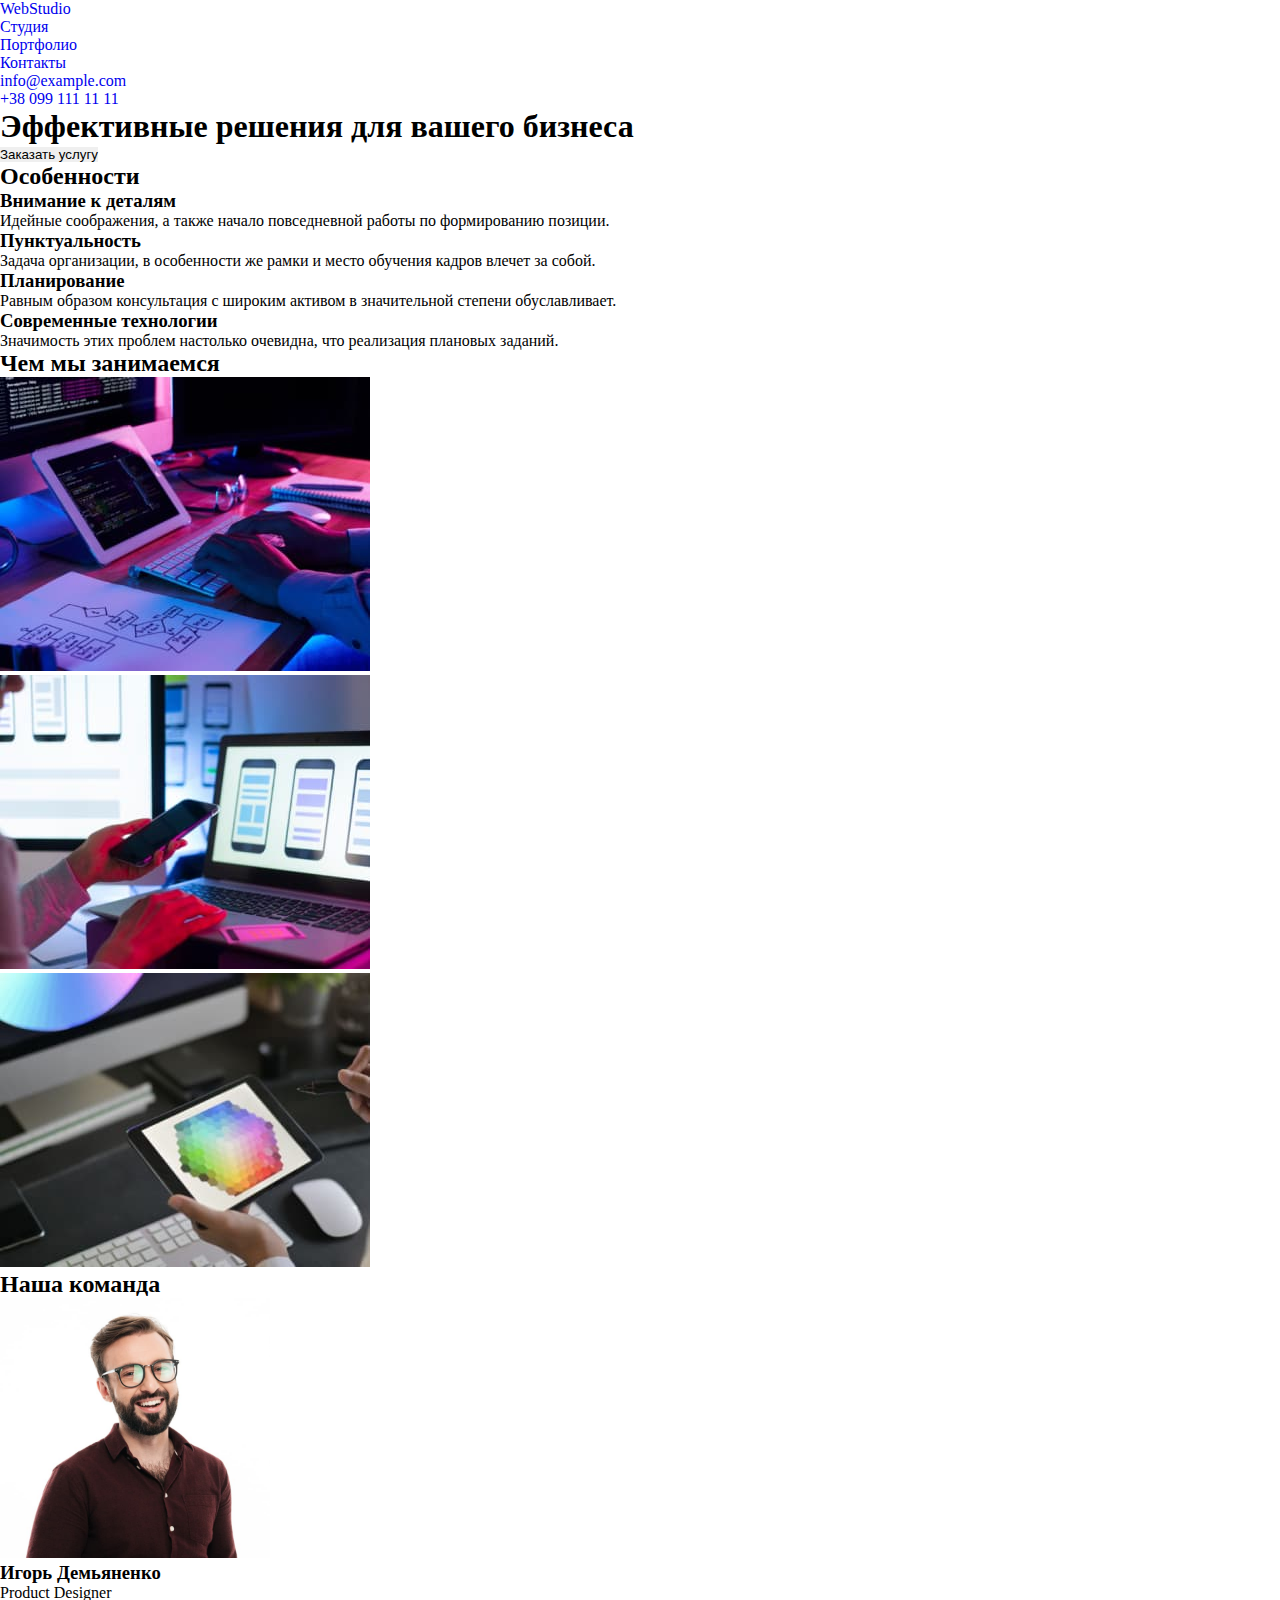
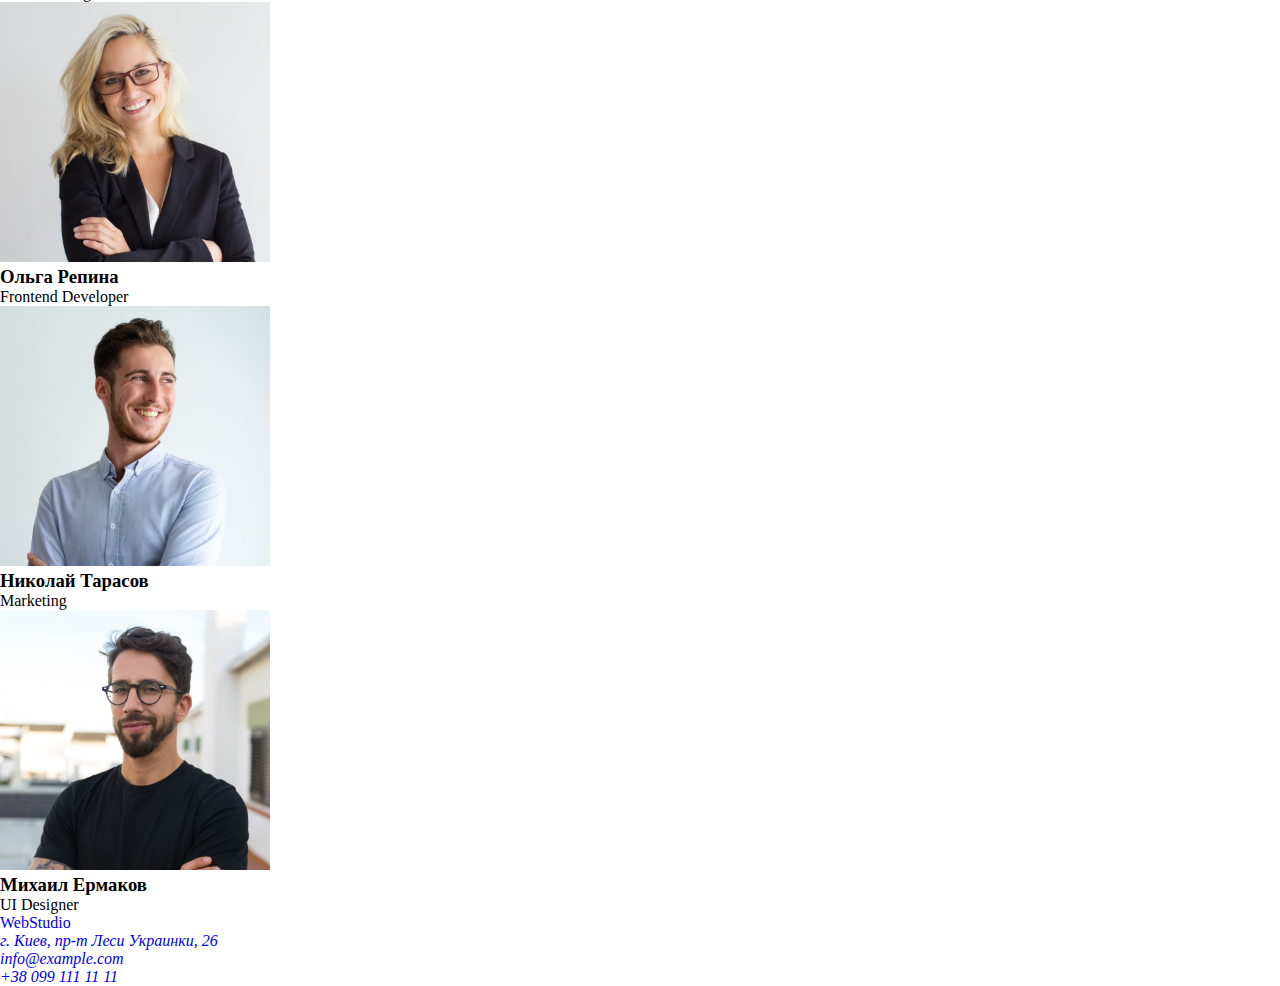
==== index.html @ efaac3ad "Основные компоненты" ====
<!DOCTYPE html>
<html lang="ru">
<head>
    <meta charset="UTF-8">
    <meta http-equiv="X-UA-Compatible" content="IE=edge">
    <meta name="viewport" content="width=device-width, initial-scale=1.0">
    <title>Студия</title>
    <link rel="stylesheet" href="./css/reset.css">
    <link rel="stylesheet" href="./css/style.css">
</head>
<body>
    <header>
    
    <div class="container">
    <nav>
        <a href="./index.html" class="logo"><span lang="en">Web</span><span lang="en">Studio</span></a>
        <ul>
            <li><a href="./index.html">Студия</a></li>
            <li><a href="./portfolio.html">Портфолио</a></li>
            <li><a href="#">Контакты</a></li>
        </ul>
    </nav>
    <ul>
        <li><a href="mailto:info@example.com">info@example.com</a></li>
        <li><a href="tel:+380991111111">+38 099 111 11 11</a></li>
    </ul>
    </div>
    </header>
    <main>
        <section>
            <h1>Эффективные решения для вашего бизнеса</h1> 
            <button type="button">Заказать услугу</button>
        </section>
        <section>
            <h2 class="hidden-title">Особенности</h2>
            <div class="container">
                <ul>
                    <li>
                        <h3>Внимание к деталям</h3>
                        <p>Идейные соображения, а также начало повседневной работы по формированию позиции.</p>
                    </li>
                    <li>
                        <h3>Пунктуальность</h3>
                        <p>Задача организации, в особенности же рамки и место обучения кадров влечет за собой.</p>
                    </li>
                    <li>
                        <h3>Планирование</h3>
                        <p>Равным образом консультация с широким активом в значительной степени обуславливает.</p>
                    </li>
                    <li>
                        <h3>Современные технологии</h3>
                        <p>Значимость этих проблем настолько очевидна, что реализация плановых заданий.</p>
                    </li>
                </ul>
            </div>
        </section>
        <section>
            <h2>Чем мы занимаемся</h2>
            <div class="container">
                <ul>
                    <li><img src="./images/we-doing1.jpg" alt="для компьютера" width="370" height="294" /></li>
                    <li><img src="./images/we-doing2.jpg" alt="для телефона" width="370" height="294" /></li>
                    <li><img src="./images/we-doing3.jpg" alt="для планшета" width="370" height="294" /></li>
                </ul>
            </div>
        </section>
        <section>
            <h2>Наша команда</h2>
        <div class="container">
            <ul>
                <li>
                    <img src="./images/demianenco.jpg" 
                    alt="Игорь Демьяненко"
                    width="270"
                    height="260"/>
                    <div class="info">
                        <h3>Игорь Демьяненко</h3>
                        <p lang="en">Product Designer</p>
                    </div>
                </li>
                <li>
                    <img src="./images/repina.jpg" 
                    alt="Ольга Репина"
                    width="270"
                    height="260"/>
                    <div class="info">
                        <h3>Ольга Репина</h3>
                        <p lang="en">Frontend Developer</p>
                    </div>
                </li>
                <li>
                    <img src="./images/tarasov.jpg" 
                    alt="Николай Тарасов"
                    width="270"
                    height="260"/>
                    <div class="info">
                        <h3>Николай Тарасов</h3>
                        <p lang="en">Marketing</p>
                    </div>
                </li>
                <li>
                    <img src="./images/ermacov.jpg"
                    alt="Михаил Ермаков"
                    width="270"
                    height="260"/>
                    <div class="info">
                        <h3>Михаил Ермаков</h3>
                        <p lang="en">UI Designer</p>
                    </div>
                </li>
            </ul>
        </div>
        </section>
    </main>
    <footer>
        <div class="container">
            <div>
                <a href="./index.html" class="logo"><span lang="en">Web</span><span lang="en">Studio</span></a>
                <address>
                    <ul>
                        <li><a href="https://goo.gl/maps/fVDd6QRFx6XTmZn19" 
                            target="_blank"
                            rel="noopener noreferer">
                            г. Киев, пр-т Леси Украинки, 26</a></li>
                        <li><a href="mailto:info@example.com">info@example.com</a></li>
                        <li><a href="tel:+380991111111">+38 099 111 11 11</a></li>
                    </ul>
                </address>
            </div>
        </div>
    </footer>
</body>
</html>
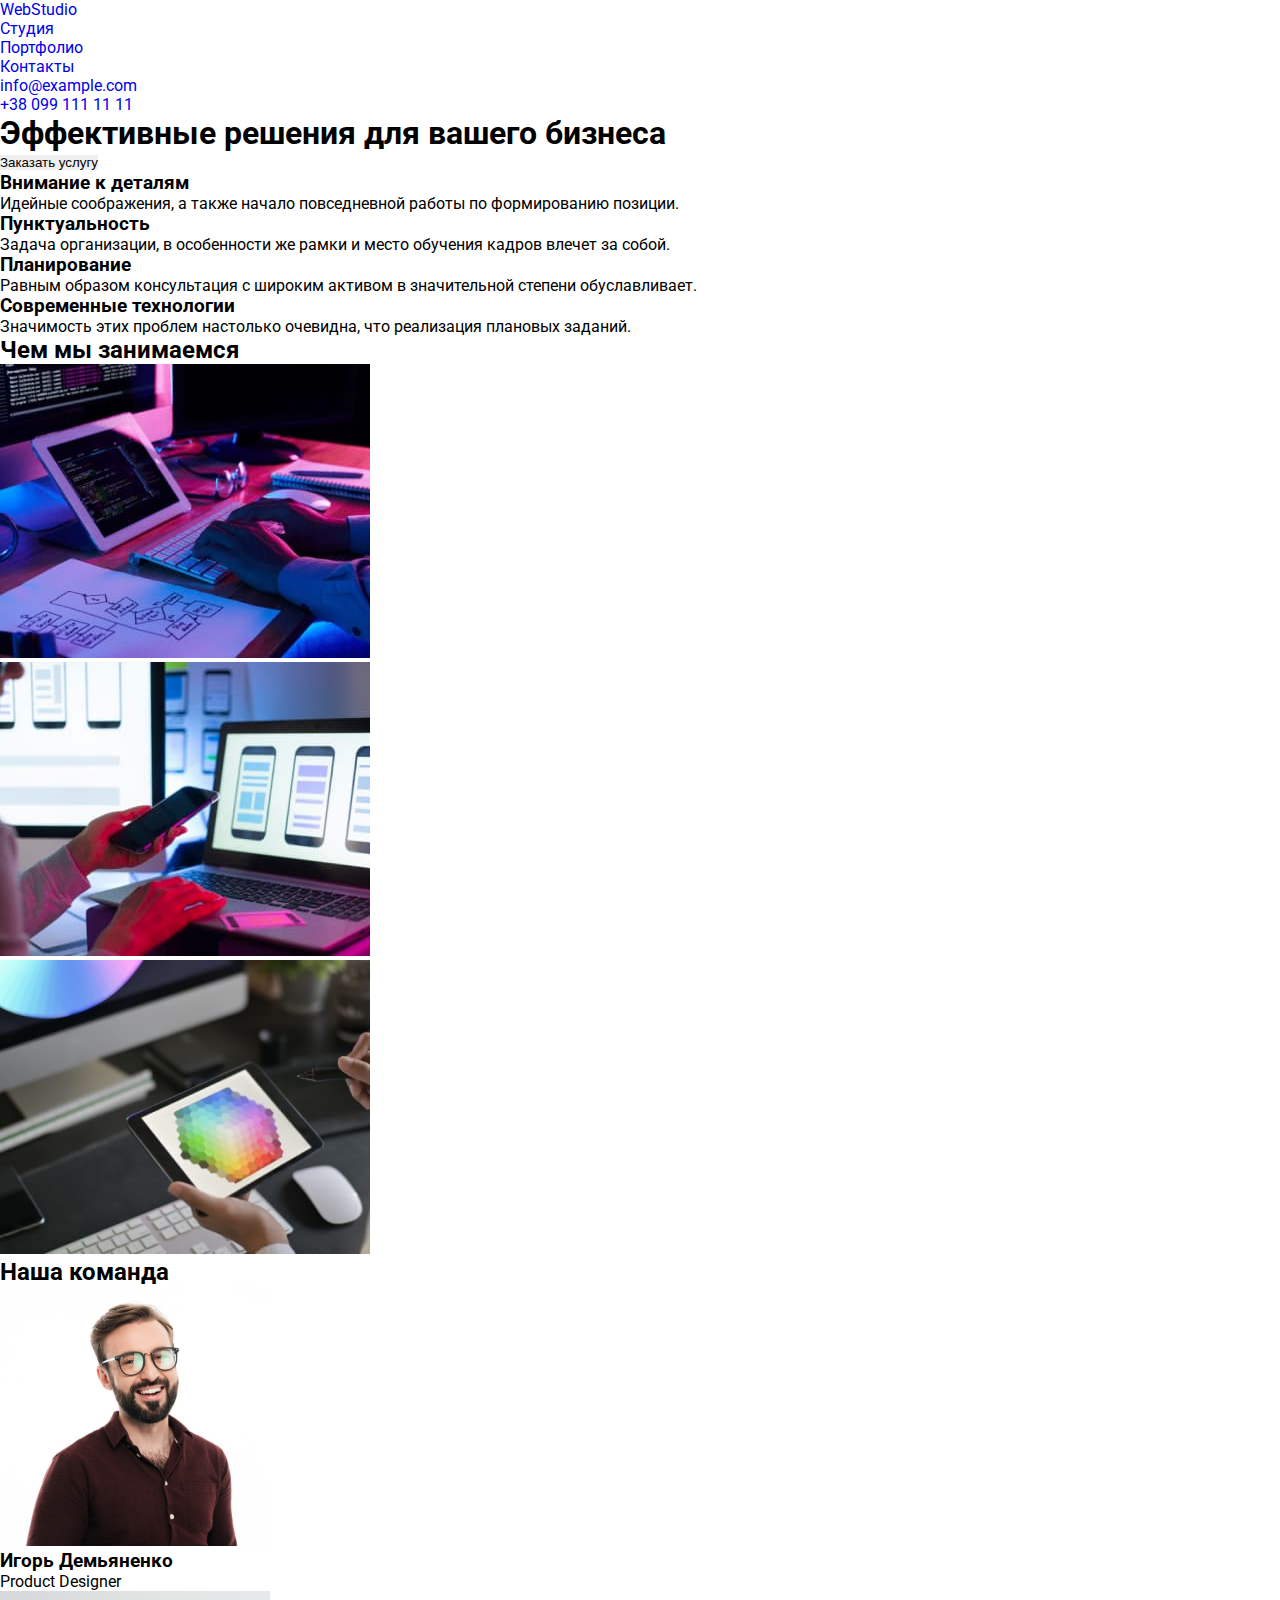
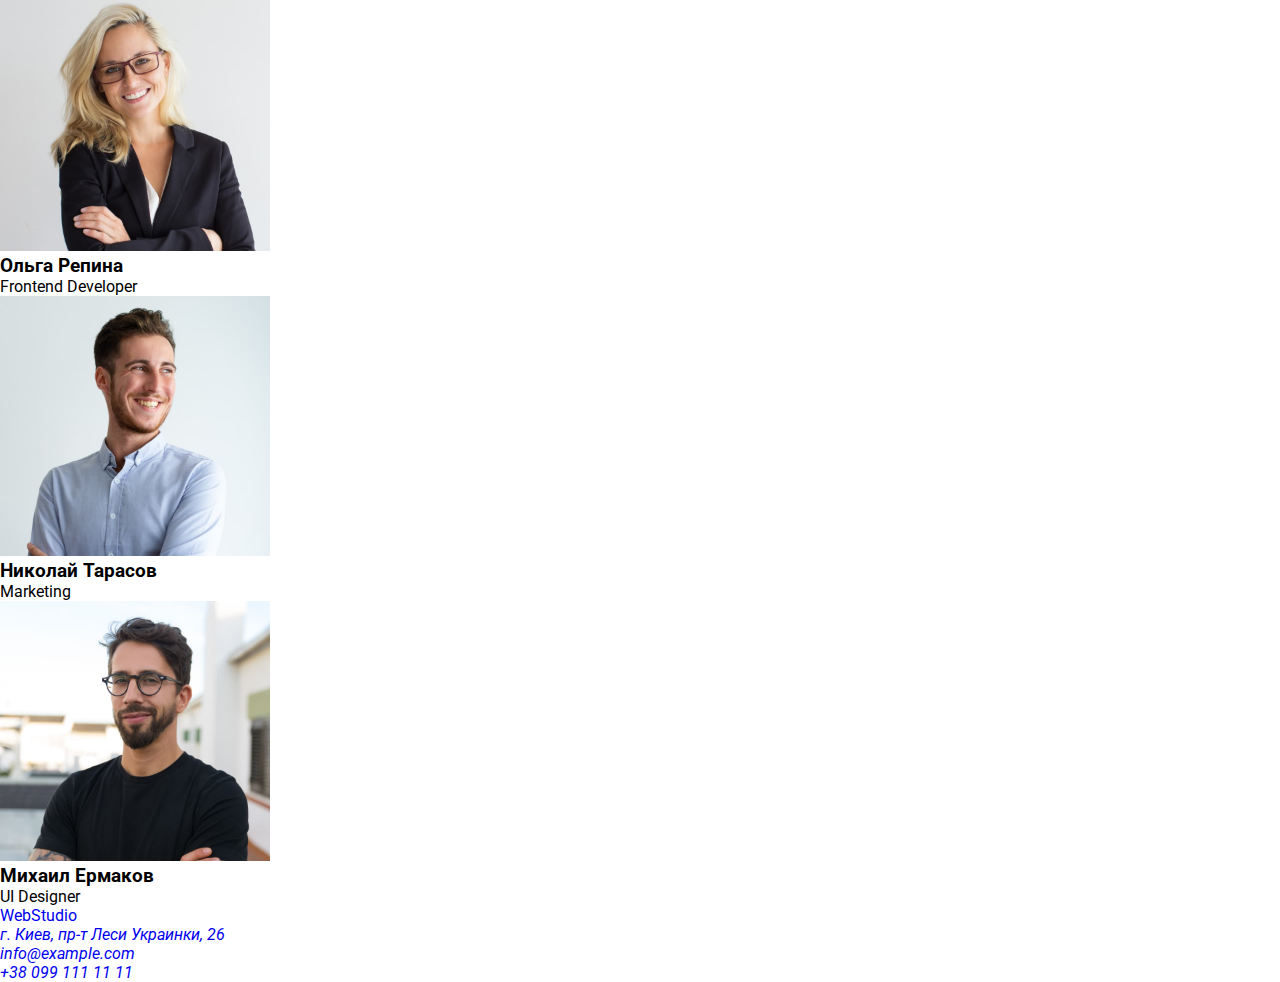
==== commit 56914cc8: "добавил стиль шрифта" ====
--- a/index.html
+++ b/index.html
@@ -5,12 +5,14 @@
     <meta http-equiv="X-UA-Compatible" content="IE=edge">
     <meta name="viewport" content="width=device-width, initial-scale=1.0">
     <title>Студия</title>
+    <link rel="preconnect" href="https://fonts.googleapis.com">
+    <link rel="preconnect" href="https://fonts.gstatic.com" crossorigin>
+    <link href="https://fonts.googleapis.com/css2?family=Raleway:wght@700&family=Roboto:wght@400;500;700;900&display=swap" rel="stylesheet">
+    <link rel="stylesheet" href="./css/styles.css">
     <link rel="stylesheet" href="./css/reset.css">
-    <link rel="stylesheet" href="./css/style.css">
 </head>
 <body>
     <header>
-    
     <div class="container">
     <nav>
         <a href="./index.html" class="logo"><span lang="en">Web</span><span lang="en">Studio</span></a>
--- a/css/styles.css
+++ b/css/styles.css
@@ -0,0 +1,19 @@
+body {
+  font-family: 'Raleway', sans-serif;
+  font-family: 'Roboto', sans-serif;
+}
+.hidden-title {
+  width: 1px;
+  height: 1px;
+  overflow: hidden;
+  padding: 0;
+}
+.container {
+  width: 1200px;
+}
+.list {
+  list-style: none;
+}
+.link {
+  text-decoration: none;
+}
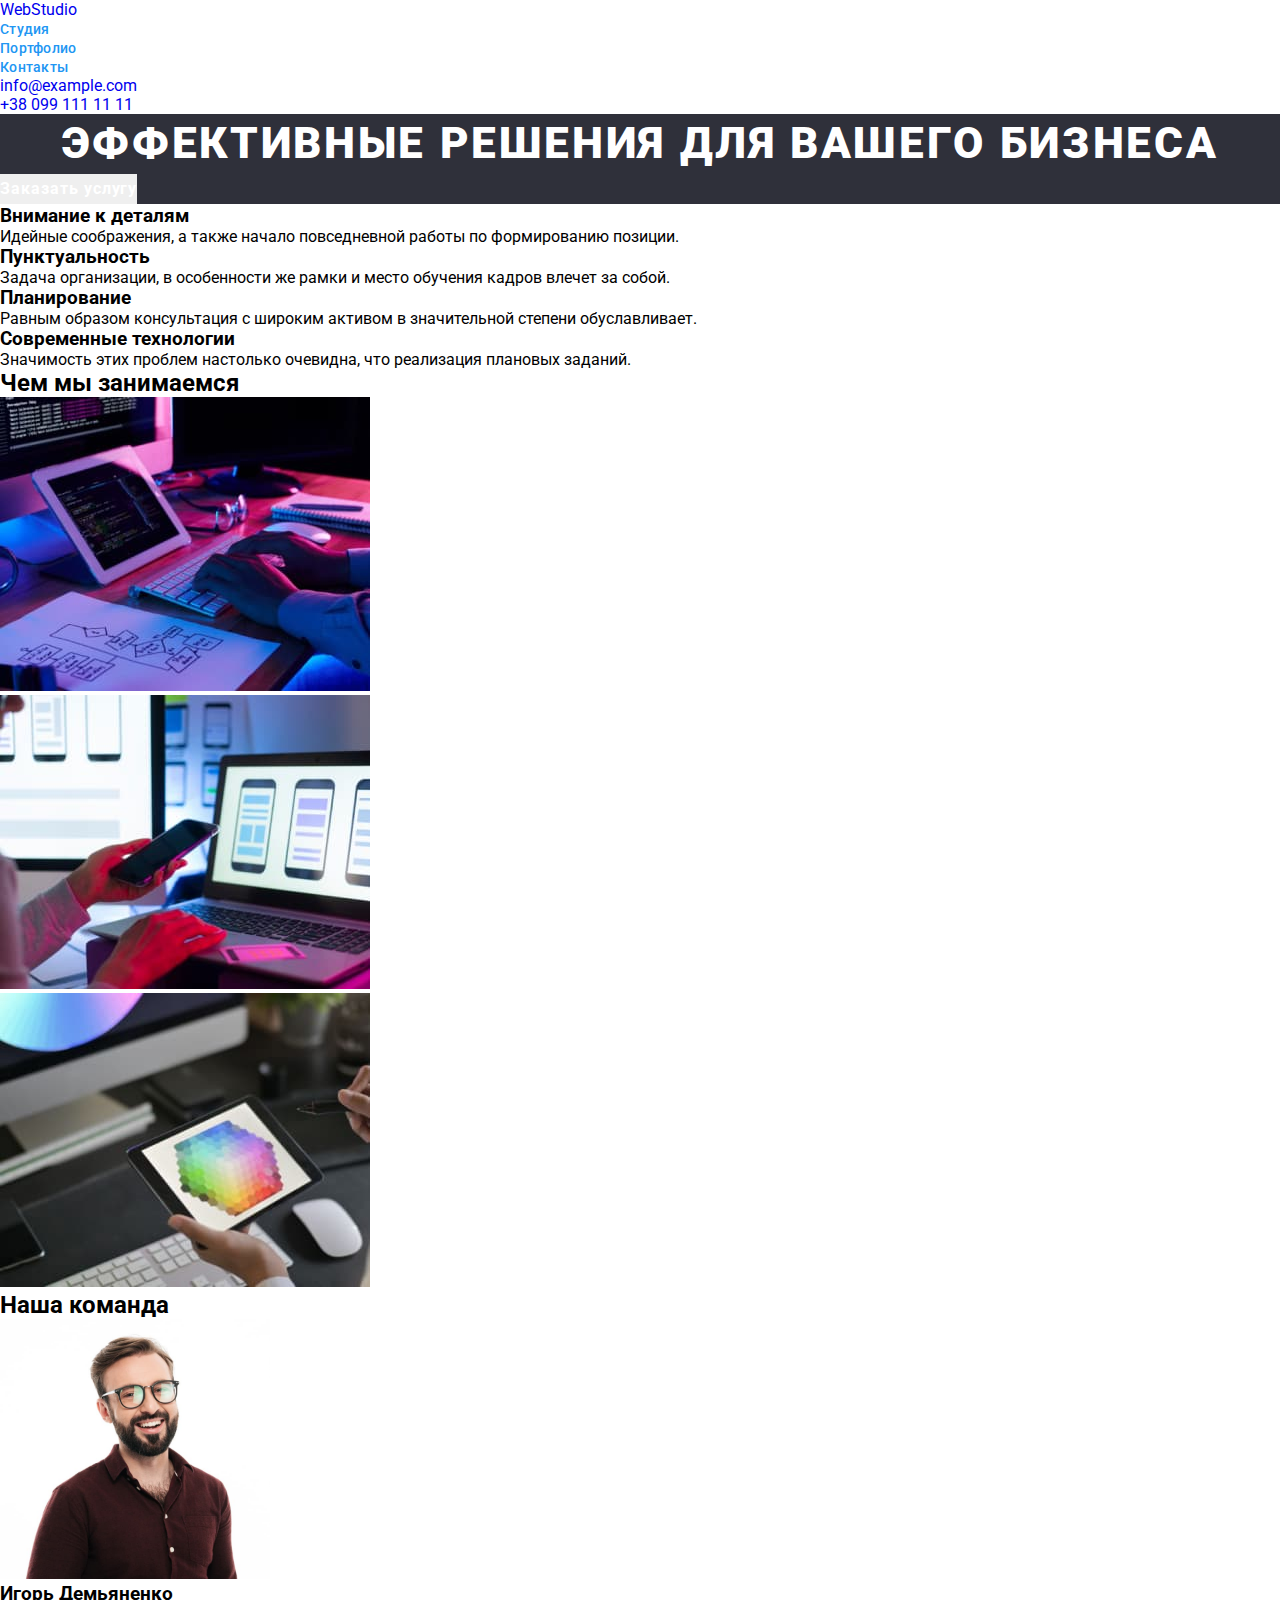
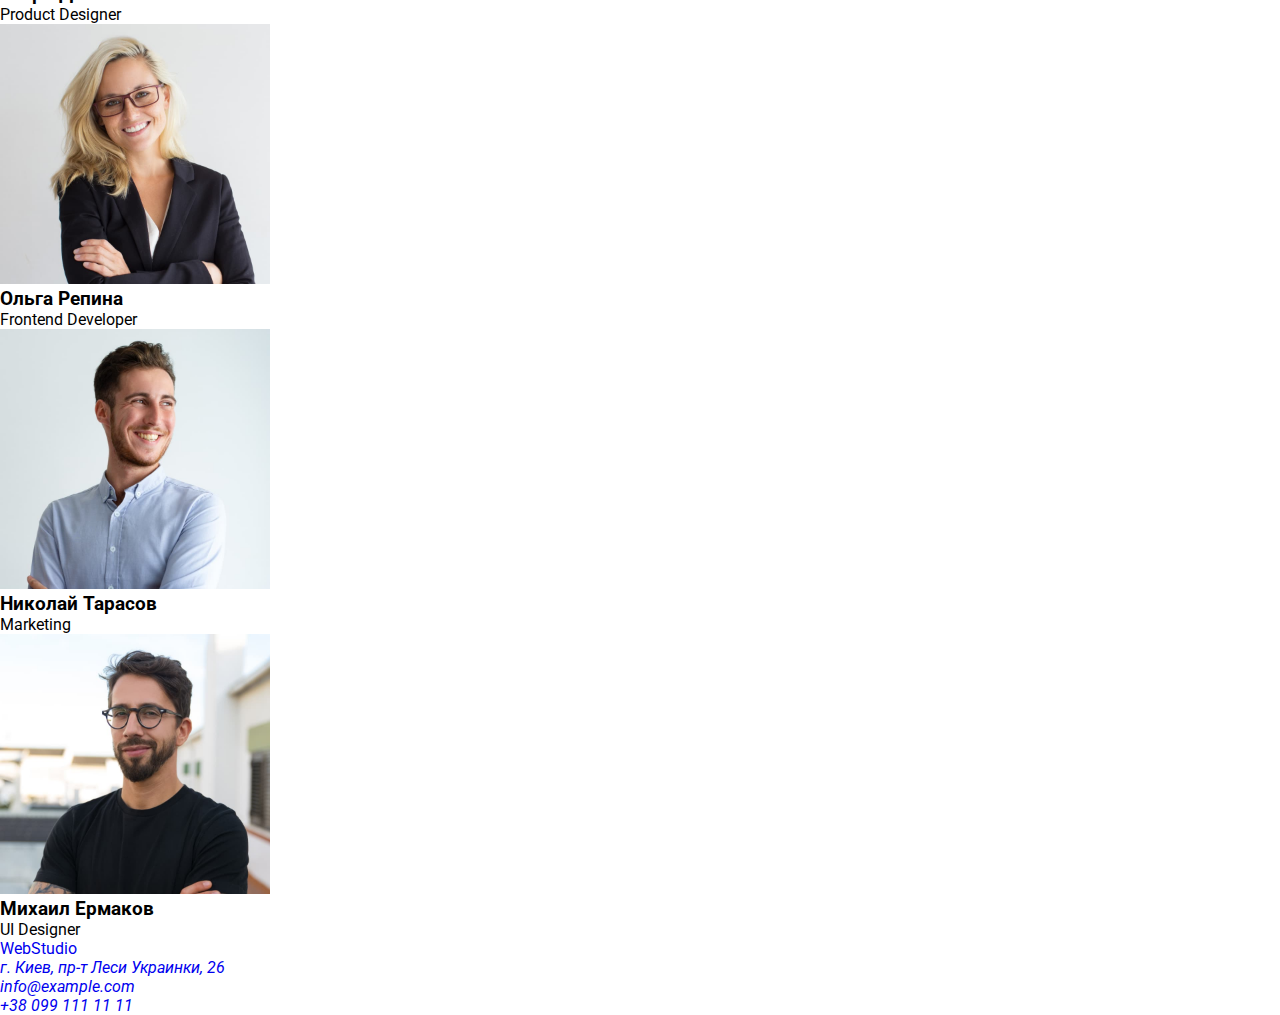
==== commit 5a67f960: "добавляет классы" ====
--- a/index.html
+++ b/index.html
@@ -12,65 +12,66 @@
     <link rel="stylesheet" href="./css/reset.css">
 </head>
 <body>
-    <header>
+    <header class="header">
     <div class="container">
-    <nav>
-        <a href="./index.html" class="logo"><span lang="en">Web</span><span lang="en">Studio</span></a>
-        <ul>
-            <li><a href="./index.html">Студия</a></li>
-            <li><a href="./portfolio.html">Портфолио</a></li>
-            <li><a href="#">Контакты</a></li>
+    <nav class="header-nav">
+        <a class="link header-logo" href="./index.html"><span lang="en">Web</span><span lang="en">Studio</span></a>
+        <ul class="list header-list">
+            <li class="header-item"><a class="link header-link" href="./index.html">Студия</a></li>
+            <li class="header-item"><a class="link header-link" href="./portfolio.html">Портфолио</a></li>
+            <li class="header-item"><a class="link header-link" href="#">Контакты</a></li>
         </ul>
-    </nav>
-    <ul>
-        <li><a href="mailto:info@example.com">info@example.com</a></li>
-        <li><a href="tel:+380991111111">+38 099 111 11 11</a></li>
+    </nav> 
+    <ul class="list">
+        <li class="header-item"><a class="link header-mail" href="mailto:info@example.com">info@example.com</a></li>
+        <li class="header-item"><a class="link header-tel" href="tel:+380991111111">+38 099 111 11 11</a></li>
     </ul>
     </div>
     </header>
-    <main>
-        <section>
-            <h1>Эффективные решения для вашего бизнеса</h1> 
-            <button type="button">Заказать услугу</button>
+    <main class="main">
+        <section class="hero">
+            <h1 class="hero-title">Эффективные решения для вашего бизнеса</h1> 
+            <button type="button" class="hero-btn">Заказать услугу</button>
         </section>
-        <section>
-            <h2 class="hidden-title">Особенности</h2>
+        <section class="main-section-one">
             <div class="container">
-                <ul>
-                    <li>
-                        <h3>Внимание к деталям</h3>
-                        <p>Идейные соображения, а также начало повседневной работы по формированию позиции.</p>
+                <h2 class="hidden-title">Особенности</h2>
+                <ul class="list main-list">
+                    <li class="main-item">
+                        <h3 class="main-title">Внимание к деталям</h3>
+                        <p class="main-title-about">Идейные соображения, а также начало повседневной работы по формированию позиции.</p>
                     </li>
-                    <li>
-                        <h3>Пунктуальность</h3>
-                        <p>Задача организации, в особенности же рамки и место обучения кадров влечет за собой.</p>
+                    <li class="main-item">
+                        <h3 class="main-title">Пунктуальность</h3>
+                        <p class="main-title-about">Задача организации, в особенности же рамки и место обучения кадров влечет за собой.</p>
                     </li>
-                    <li>
-                        <h3>Планирование</h3>
-                        <p>Равным образом консультация с широким активом в значительной степени обуславливает.</p>
+                    <li class="main-item">
+                        <h3 class="main-title">Планирование</h3>
+                        <p class="main-title-about">Равным образом консультация с широким активом в значительной степени обуславливает.</p>
                     </li>
-                    <li>
-                        <h3>Современные технологии</h3>
-                        <p>Значимость этих проблем настолько очевидна, что реализация плановых заданий.</p>
+                    <li class="main-item">
+                        <h3 class="main-title">Современные технологии</h3>
+                        <p class="main-title-about">Значимость этих проблем настолько очевидна, что реализация плановых заданий.</p>
                     </li>
                 </ul>
             </div>
         </section>
-        <section>
+        <section class="main-section-two">
+            <div class="container">
             <h2>Чем мы занимаемся</h2>
-            <div class="container">
-                <ul>
-                    <li><img src="./images/we-doing1.jpg" alt="для компьютера" width="370" height="294" /></li>
-                    <li><img src="./images/we-doing2.jpg" alt="для телефона" width="370" height="294" /></li>
-                    <li><img src="./images/we-doing3.jpg" alt="для планшета" width="370" height="294" /></li>
+                <ul class="list">
+                    <li class="main-item-two"><img src="./images/we-doing1.jpg" alt="для компьютера" width="370" height="294" /></li>
+                    <li class="main-item-two"><img src="./images/we-doing2.jpg" alt="для телефона" width="370" height="294" /></li>
+                    <li class="main-item-two"><img src="./images/we-doing3.jpg" alt="для планшета" width="370" height="294" /></li>
                 </ul>
             </div>
         </section>
-        <section>
-            <h2>Наша команда</h2>
-        <div class="container">
-            <ul>
-                <li>
+        
+        <section id="team" class="main-section-team">
+            <div class="container">
+            <h2 class="main-taem">Наша команда</h2>
+            <ul class="list">
+                <li class="main-team-item">
                     <img src="./images/demianenco.jpg" 
                     alt="Игорь Демьяненко"
                     width="270"
@@ -80,7 +81,7 @@
                         <p lang="en">Product Designer</p>
                     </div>
                 </li>
-                <li>
+                <li class="main-team-item">
                     <img src="./images/repina.jpg" 
                     alt="Ольга Репина"
                     width="270"
@@ -90,7 +91,7 @@
                         <p lang="en">Frontend Developer</p>
                     </div>
                 </li>
-                <li>
+                <li class="main-team-item">
                     <img src="./images/tarasov.jpg" 
                     alt="Николай Тарасов"
                     width="270"
@@ -100,7 +101,7 @@
                         <p lang="en">Marketing</p>
                     </div>
                 </li>
-                <li>
+                <li class="main-team-item">
                     <img src="./images/ermacov.jpg"
                     alt="Михаил Ермаков"
                     width="270"
@@ -114,22 +115,20 @@
         </div>
         </section>
     </main>
-    <footer>
-        <div class="container">
-            <div>
-                <a href="./index.html" class="logo"><span lang="en">Web</span><span lang="en">Studio</span></a>
-                <address>
-                    <ul>
-                        <li><a href="https://goo.gl/maps/fVDd6QRFx6XTmZn19" 
-                            target="_blank"
-                            rel="noopener noreferer">
-                            г. Киев, пр-т Леси Украинки, 26</a></li>
-                        <li><a href="mailto:info@example.com">info@example.com</a></li>
-                        <li><a href="tel:+380991111111">+38 099 111 11 11</a></li>
-                    </ul>
-                </address>
-            </div>
-        </div>
+    <footer class="footer">
+    <div class="container">
+            <a class="link footer-link" href="./index.html" class="logo "><span lang="en">Web</span><span lang="en">Studio</span></a>
+            <address>
+                <ul class="list">
+                    <li class="footer-item"><a class="link footer-link" href="https://goo.gl/maps/fVDd6QRFx6XTmZn19" 
+                        target="_blank"
+                        rel="noopener noreferer">
+                        г. Киев, пр-т Леси Украинки, 26</a></li>
+                    <li class="footer-item"><a class="link footer-link" href="mailto:info@example.com">info@example.com</a></li>
+                    <li class="footer-item"><a class="link footer-link" href="tel:+380991111111">+38 099 111 11 11</a></li>
+                </ul>
+            </address>
+    </div>
     </footer>
 </body>
 </html>--- a/css/styles.css
+++ b/css/styles.css
@@ -1,6 +1,9 @@
+:root {
+  --header-color: #ffffff;
+  --accent-color: #2196f3;
+}
 body {
-  font-family: 'Raleway', sans-serif;
-  font-family: 'Roboto', sans-serif;
+  font-family: Roboto, sans-serif;
 }
 .hidden-title {
   width: 1px;
@@ -17,3 +20,44 @@
 .link {
   text-decoration: none;
 }
+
+/* -----header----- */
+.header-link {
+  font-weight: 500;
+  font-size: 14px;
+  line-height: 1.14;
+  letter-spacing: 0.02em;
+  color: #2196f3;
+}
+.header-link:hover,
+.header-link:focus {
+  color: var(--accent-color);
+}
+
+/* -----main------ */
+.hero {
+  background: #2f303a;
+}
+.hero-title {
+  font-family: Roboto, sans-serif;
+  font-weight: 900;
+  font-size: 44px;
+  line-height: 1.36;
+  text-align: center;
+  letter-spacing: 0.06em;
+  text-transform: uppercase;
+  color: #ffffff;
+}
+.hero-btn {
+  font-family: inherit;
+  font-style: 400;
+  font-weight: 700;
+  font-size: 16px;
+  line-height: 1.87;
+  display: flex;
+  align-items: center;
+  text-align: center;
+  letter-spacing: 0.06em;
+  color: #ffffff;
+}
+/* -----footer------ */
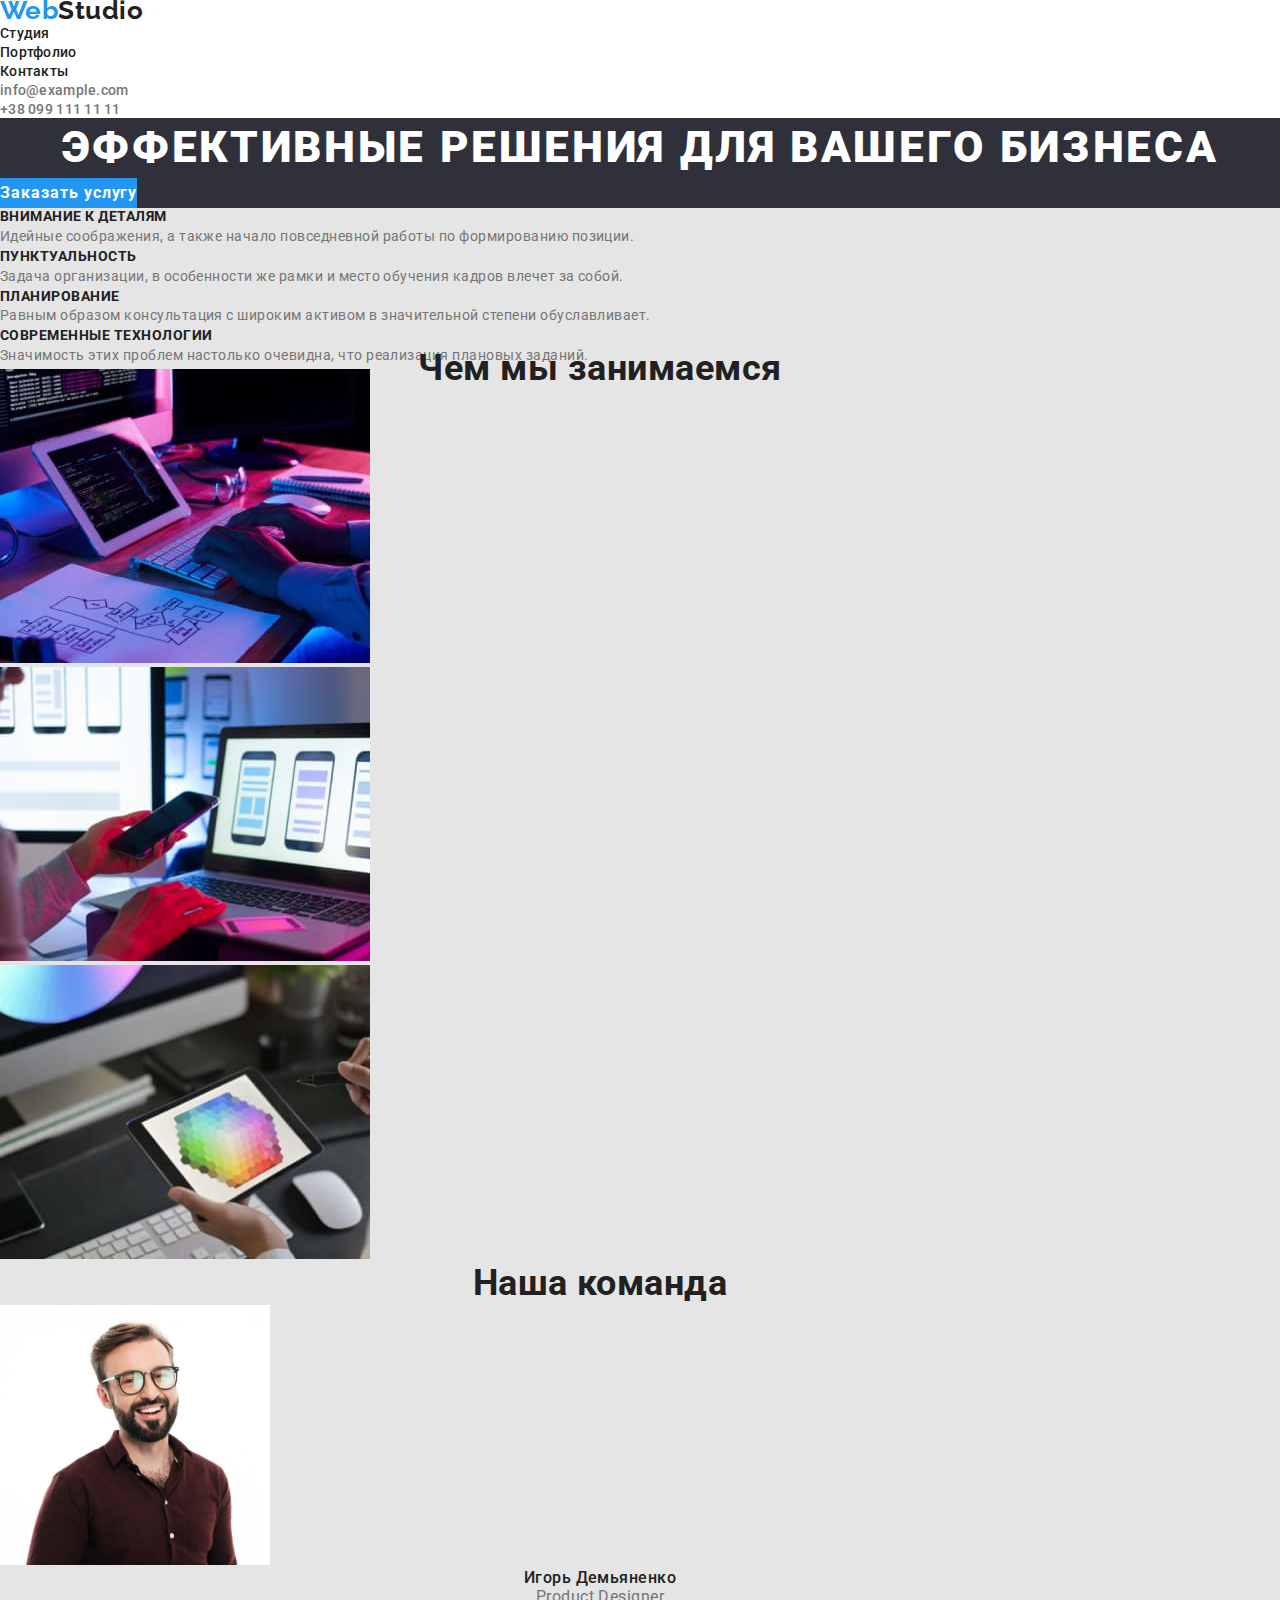
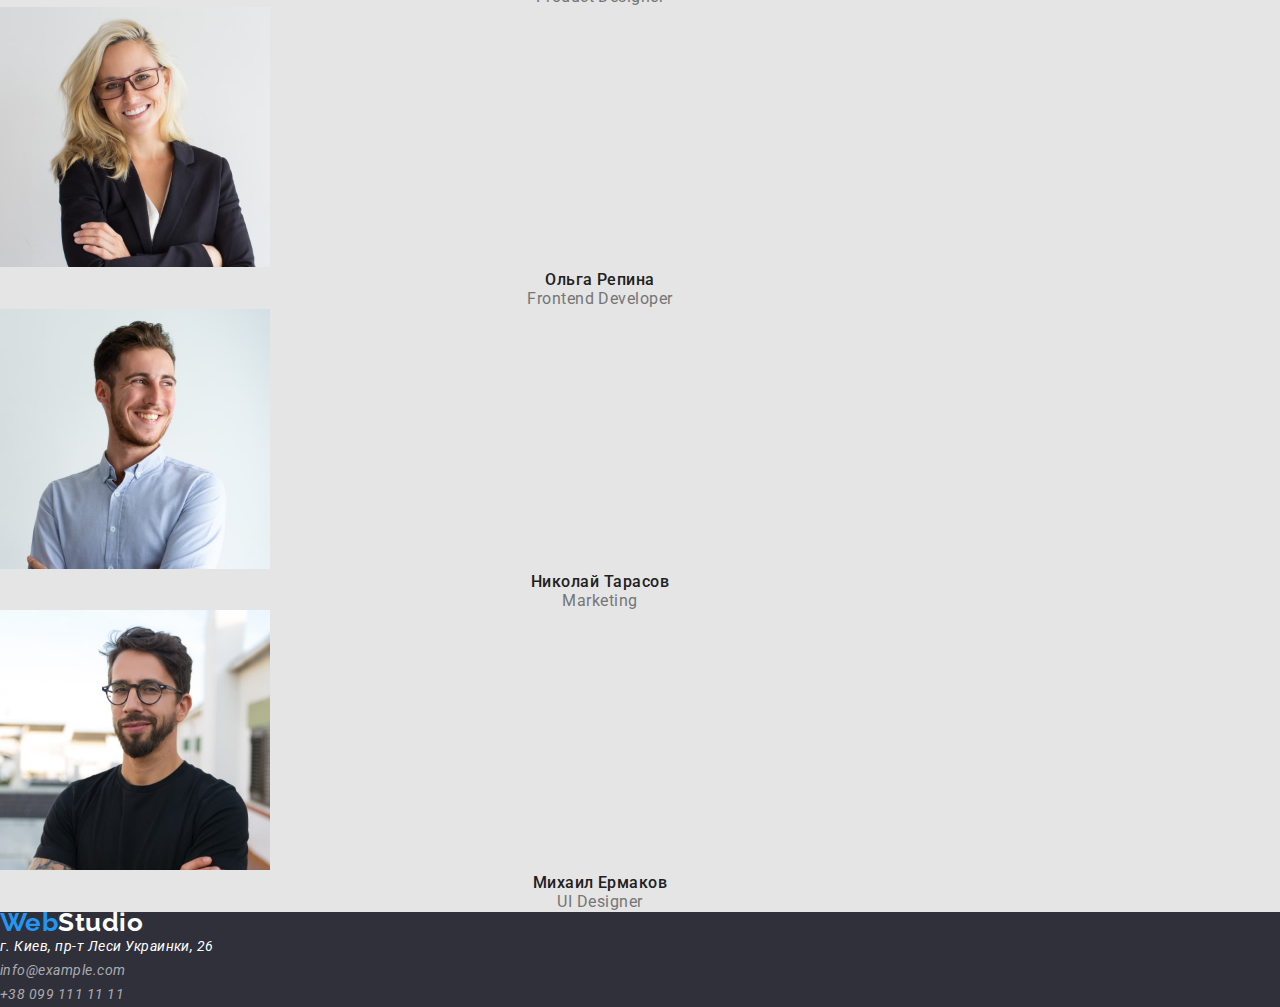
==== commit 87d9779d: "выполняет всю разметку ТЗ" ====
--- a/index.html
+++ b/index.html
@@ -15,7 +15,7 @@
     <header class="header">
     <div class="container">
     <nav class="header-nav">
-        <a class="link header-logo" href="./index.html"><span lang="en">Web</span><span lang="en">Studio</span></a>
+        <a class="link header-logo" href="./index.html"><span lang="en" class="logo-blue">Web</span><span lang="en" class="logo-black">Studio</span></a>
         <ul class="list header-list">
             <li class="header-item"><a class="link header-link" href="./index.html">Студия</a></li>
             <li class="header-item"><a class="link header-link" href="./portfolio.html">Портфолио</a></li>
@@ -31,7 +31,7 @@
     <main class="main">
         <section class="hero">
             <h1 class="hero-title">Эффективные решения для вашего бизнеса</h1> 
-            <button type="button" class="hero-btn">Заказать услугу</button>
+            <button type="button" class="hero-btn cursor">Заказать услугу</button>
         </section>
         <section class="main-section-one">
             <div class="container">
@@ -58,7 +58,7 @@
         </section>
         <section class="main-section-two">
             <div class="container">
-            <h2>Чем мы занимаемся</h2>
+            <h2 class="main-title-two">Чем мы занимаемся</h2>
                 <ul class="list">
                     <li class="main-item-two"><img src="./images/we-doing1.jpg" alt="для компьютера" width="370" height="294" /></li>
                     <li class="main-item-two"><img src="./images/we-doing2.jpg" alt="для телефона" width="370" height="294" /></li>
@@ -66,7 +66,6 @@
                 </ul>
             </div>
         </section>
-        
         <section id="team" class="main-section-team">
             <div class="container">
             <h2 class="main-taem">Наша команда</h2>
@@ -77,8 +76,8 @@
                     width="270"
                     height="260"/>
                     <div class="info">
-                        <h3>Игорь Демьяненко</h3>
-                        <p lang="en">Product Designer</p>
+                        <h3 class="main-team-member">Игорь Демьяненко</h3>
+                        <p lang="en" class="main-team-member-prof">Product Designer</p>
                     </div>
                 </li>
                 <li class="main-team-item">
@@ -87,8 +86,8 @@
                     width="270"
                     height="260"/>
                     <div class="info">
-                        <h3>Ольга Репина</h3>
-                        <p lang="en">Frontend Developer</p>
+                        <h3 class="main-team-member">Ольга Репина</h3>
+                        <p lang="en" class="main-team-member-prof">Frontend Developer</p>
                     </div>
                 </li>
                 <li class="main-team-item">
@@ -97,8 +96,8 @@
                     width="270"
                     height="260"/>
                     <div class="info">
-                        <h3>Николай Тарасов</h3>
-                        <p lang="en">Marketing</p>
+                        <h3 class="main-team-member">Николай Тарасов</h3>
+                        <p lang="en" class="main-team-member-prof">Marketing</p>
                     </div>
                 </li>
                 <li class="main-team-item">
@@ -107,8 +106,8 @@
                     width="270"
                     height="260"/>
                     <div class="info">
-                        <h3>Михаил Ермаков</h3>
-                        <p lang="en">UI Designer</p>
+                        <h3 class="main-team-member">Михаил Ермаков</h3>
+                        <p lang="en" class="main-team-member-prof">UI Designer</p>
                     </div>
                 </li>
             </ul>
@@ -117,15 +116,15 @@
     </main>
     <footer class="footer">
     <div class="container">
-            <a class="link footer-link" href="./index.html" class="logo "><span lang="en">Web</span><span lang="en">Studio</span></a>
+            <a class="link footer-logo" href="./index.html"><span lang="en" class="logo-blue">Web</span><span lang="en" class="logo-white">Studio</span></a>
             <address>
                 <ul class="list">
-                    <li class="footer-item"><a class="link footer-link" href="https://goo.gl/maps/fVDd6QRFx6XTmZn19" 
+                    <li class="footer-item"><a class="link footer-link-map" href="https://goo.gl/maps/fVDd6QRFx6XTmZn19" 
                         target="_blank"
                         rel="noopener noreferer">
                         г. Киев, пр-т Леси Украинки, 26</a></li>
-                    <li class="footer-item"><a class="link footer-link" href="mailto:info@example.com">info@example.com</a></li>
-                    <li class="footer-item"><a class="link footer-link" href="tel:+380991111111">+38 099 111 11 11</a></li>
+                    <li class="footer-item"><a class="link footer-link-mail" href="mailto:info@example.com">info@example.com</a></li>
+                    <li class="footer-item"><a class="link footer-link-tel" href="tel:+380991111111">+38 099 111 11 11</a></li>
                 </ul>
             </address>
     </div>
--- a/css/styles.css
+++ b/css/styles.css
@@ -1,9 +1,16 @@
 :root {
   --header-color: #ffffff;
+  --footer-color: #2f303a;
   --accent-color: #2196f3;
+  --title-color: #212121;
+  --text-color: #757575;
+  --btn-color: #2196f3;
 }
+
 body {
   font-family: Roboto, sans-serif;
+  background: #e5e5e5;
+  letter-spacing: 0.03em;
 }
 .hidden-title {
   width: 1px;
@@ -20,17 +27,50 @@
 .link {
   text-decoration: none;
 }
+.cursor {
+  cursor: pointer;
+}
 
 /* -----header----- */
+.header {
+  background: var(--header-color);
+}
 .header-link {
   font-weight: 500;
   font-size: 14px;
   line-height: 1.14;
   letter-spacing: 0.02em;
-  color: #2196f3;
+  color: var(--title-color);
 }
 .header-link:hover,
 .header-link:focus {
+  color: var(--accent-color);
+}
+.header-logo,
+.footer-logo {
+  font-family: Raleway, sans-serif;
+  font-weight: 700;
+  font-size: 26px;
+  line-height: 0.83;
+}
+.logo-blue {
+  color: var(--accent-color);
+}
+.logo-black {
+  color: var(--title-color);
+}
+.header-mail,
+.header-tel {
+  font-weight: 500;
+  font-size: 14px;
+  line-height: 1.14;
+  letter-spacing: 0.02em;
+  color: var(--text-color);
+}
+.header-mail:hover,
+.header-mail:focus,
+.header-tel:hover,
+.header-tel:focus {
   color: var(--accent-color);
 }
 
@@ -39,7 +79,6 @@
   background: #2f303a;
 }
 .hero-title {
-  font-family: Roboto, sans-serif;
   font-weight: 900;
   font-size: 44px;
   line-height: 1.36;
@@ -49,15 +88,104 @@
   color: #ffffff;
 }
 .hero-btn {
+  background-color: var(--btn-color);
   font-family: inherit;
-  font-style: 400;
   font-weight: 700;
   font-size: 16px;
   line-height: 1.87;
-  display: flex;
   align-items: center;
   text-align: center;
   letter-spacing: 0.06em;
   color: #ffffff;
 }
+/* section 1 */
+.main-title {
+  font-weight: 700;
+  font-size: 14px;
+  line-height: 1.14;
+  text-transform: uppercase;
+  color: var(--title-color);
+}
+.main-title-about {
+  font-size: 14px;
+  line-height: 1.71;
+  color: var(--text-color);
+}
+/* section 2 */
+.main-title-two {
+  font-weight: 700;
+  font-size: 36px;
+  line-height: 1.16px;
+  text-align: center;
+  color: var(--title-color);
+}
+/* section team */
+.main-taem {
+  font-weight: 700;
+  font-size: 36px;
+  line-height: 1.16;
+  text-align: center;
+  color: var(--title-color);
+}
+.main-team-member {
+  font-weight: 500;
+  font-size: 16px;
+  line-height: 1.18;
+  text-align: center;
+  color: var(--title-color);
+}
+.main-team-member-prof {
+  font-size: 16px;
+  line-height: 1.18;
+  text-align: center;
+  color: var(--text-color);
+}
+
+/* !------maine portfolio-----! */
+.main-btn {
+  background: var(--btn-color);
+  font-family: inherit;
+  font-weight: 500;
+  font-size: 16px;
+  line-height: 1.62;
+  text-align: center;
+  color: var(--header-color);
+}
+.main-project-title {
+  font-weight: 700;
+  font-size: 18px;
+  line-height: 2;
+  letter-spacing: 0.06em;
+  color: var(--title-color);
+}
+.main-project {
+  font-size: 16px;
+  line-height: 1.87;
+  color: var(--text-color);
+}
 /* -----footer------ */
+.footer {
+  background: var(--footer-color);
+}
+.logo-white {
+  color: #ffffff;
+}
+.footer-link-map {
+  font-size: 14px;
+  line-height: 1.71;
+  color: var(--header-color);
+}
+.footer-link-mail,
+.footer-link-tel {
+  font-size: 14px;
+  line-height: 1.71;
+  color: rgba(255, 255, 255, 0.6);
+}
+.footer-link-map:hover,
+.footer-link-mail:hover,
+.footer-link-tel:hover,
+.footer-link-map:focus,
+.footer-link-mail:focus,
+.footer-link-tel:focus {
+  color: var(--accent-color);
+}
